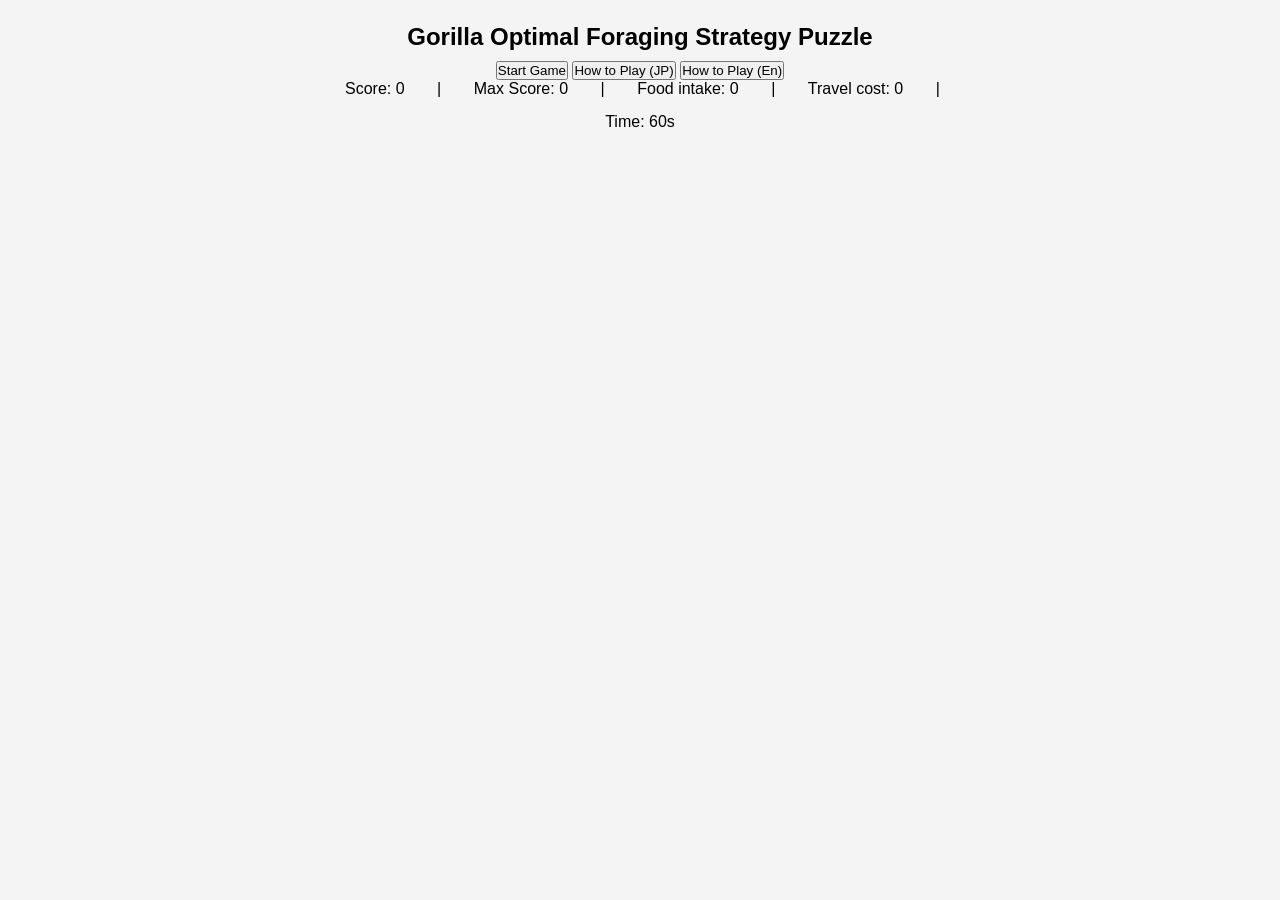
==== docs/index.html @ 2a8471a0 "ゲームを/docsに移動" ====
<!DOCTYPE html>
<html lang="ja">
<head>
  <meta charset="UTF-8">
  <meta name="viewport" content="width=device-width, initial-scale=1.0">
  <title>ゴリラ遊動シミュレーション</title>
  <link rel="stylesheet" href="styles.css">
</head>
<body>
  <div id="container">
    <h1>Gorilla Optimal Foraging Strategy Puzzle</h1>

    <div id="controls">
      <button id="start-button">Start Game</button>
      <button id="stop-button" style="display: none;">Stop Game</button>
      <button id="how-to-play-button" onclick="window.open('how-to-play.html', 'HowToPlay', 'width=600,height=400');">How to Play (JP) </button>
      <button onclick="window.open('how-to-play-en.html', 'HowToPlayEN', 'width=600,height=400');">How to Play (En)</button>
    </div>

    <div id="info">
      <span id="point">Score: 0</span> |
      <span id="max-score">Max Score: 0</span> |
      <span id="score-board">Food intake: 0</span> |
      <span id="travel-cost">Travel cost: 0</span> |
    </div>

    <div id="timer">Time: 60s</div>
    <div id="message"></div>
    <div id="grid" class="disabled"></div>
  </div>

  <script src="script.js"></script>
</body>
</html>
---- docs/styles.css ----
/* 全体設定 */
* {
  margin: 0;
  padding: 0;
  box-sizing: border-box;
}

body {
  height: 100vh;
  display: flex;
  align-items: center;
  justify-content: center;
  font-family: Arial, sans-serif;
  background-color: #f4f4f4;
  overflow: hidden;
}

#container {
  width: 90%;
  max-width: 600px;
  height: 95vh;
  display: flex;
  flex-direction: column;
  justify-content: space-between;
  text-align: center;
}

/* タイトルの文字サイズを小さく調整 */
h1 {
  font-size: 24px; /* 適宜調整してください */
  margin-bottom: 10px; /* 余白も調整 */
  text-align: center;
}

#info {
  display: flex;
  justify-content: space-between;
  align-items: center;
  margin-bottom: 10px;
}

#info span {
  margin: 0 5px;
  line-height: 1;
  font-size: 16px;
}

#grid {
  display: grid;
  grid-template-columns: repeat(10, 1fr);
  gap: 5px;
  flex-grow: 1;
  max-height: 100%; 
  aspect-ratio: 1 / 1;
}

.grid-button {
  width: 100%;
  aspect-ratio: 1 / 1;
  font-size: 24px;
  font-weight: bold;
  color: black;
  cursor: pointer;
  border: 2px solid transparent; /* 初期状態は枠線なし */
  display: flex;
  align-items: center;
  justify-content: center;
}

/* クリック後の枠線を黒に */
.grid-button.clicked {
  border-color: black !important;
}

/* /\* 0点および取得済みのマス *\/ */
/* .grid-button.zero, .grid-button.collected { */
/*   background-color: #d4f7c5; /\* 黄緑色 *\/ */
/*   color: transparent; /\* 数字を非表示 *\/ */
/* } */



.grid-button.visited {
    background-image: repeating-linear-gradient(
	45deg,
	#d3d3d3 0,
	#d3d3d3 1px,
	transparent 1px,
	transparent 7px
    );
    border-color: #d3d3d3; 
  /* background-color: gray !important; /\* 元いたマスを灰色に *\/ */
}

/* 0点のマス */
.grid-button.no-food {
  background-color: #fffdd0; /* 黄緑色 */
  color: transparent; /* 数字を非表示 */
}

/* 非0点マスの基本クラス */
.grid-button.food-patch {
  font-weight: bold;
  color: black;
}

/* /\* 1点のマス (黄緑色) *\/ */
/* .grid-button.thv { */
/*   background-color: #98FB98; /\* 黄緑色 *\/ */
/* } */

.grid-button.savanna {
  background-color: #f0e68c; /* 薄い黄色 (サバンナ) */
  color: transparent; /* フォントの色を透明にして表示を隠す */
}

.grid-button.forest {
  background-color: #77DD77; /* 黄緑色 (森林) */
}

.grid-button.thv-forest {
  background-color: #66CDAA; /* 濃い緑 (高品質THV森林) */
}

.grid-button.small-food-tree {
  background-color: #FFA07A; /* サーモン色 (小型食物樹) */
}

.grid-button.large-food-tree {
  background-color: #FF6347; /* トマト色 (大型食物樹) */
}


.grid-button.eaten {
  color: white; /* 食べたマスの数字を赤に */
}

.grid-button.start {
  border-color: red !important; /* 枠の色を赤に設定 */
}

.grid-button.ended {
  /* background-color: gray; /\* 灰色 *\/ */
  border-color: blue !important; /* 枠を青に設定 */
}

/* 無効化されたマス */
.grid-button.disabled {
    background-color: white; !important;
  cursor: not-allowed;
}


.neighbor-highlight {
  border: 2px dashed black; /* 点線の枠線 */
}



#message {
  font-size: 18px;
  color: green;
  font-weight: bold;
  height: 24px;
  animation: blink 1s step-end infinite;
}

@keyframes blink {
  50% {
    opacity: 0;
  }
}

#score-board, #ten-points, #five-points, #one-point, #timer {
  margin: 5px 0;
}
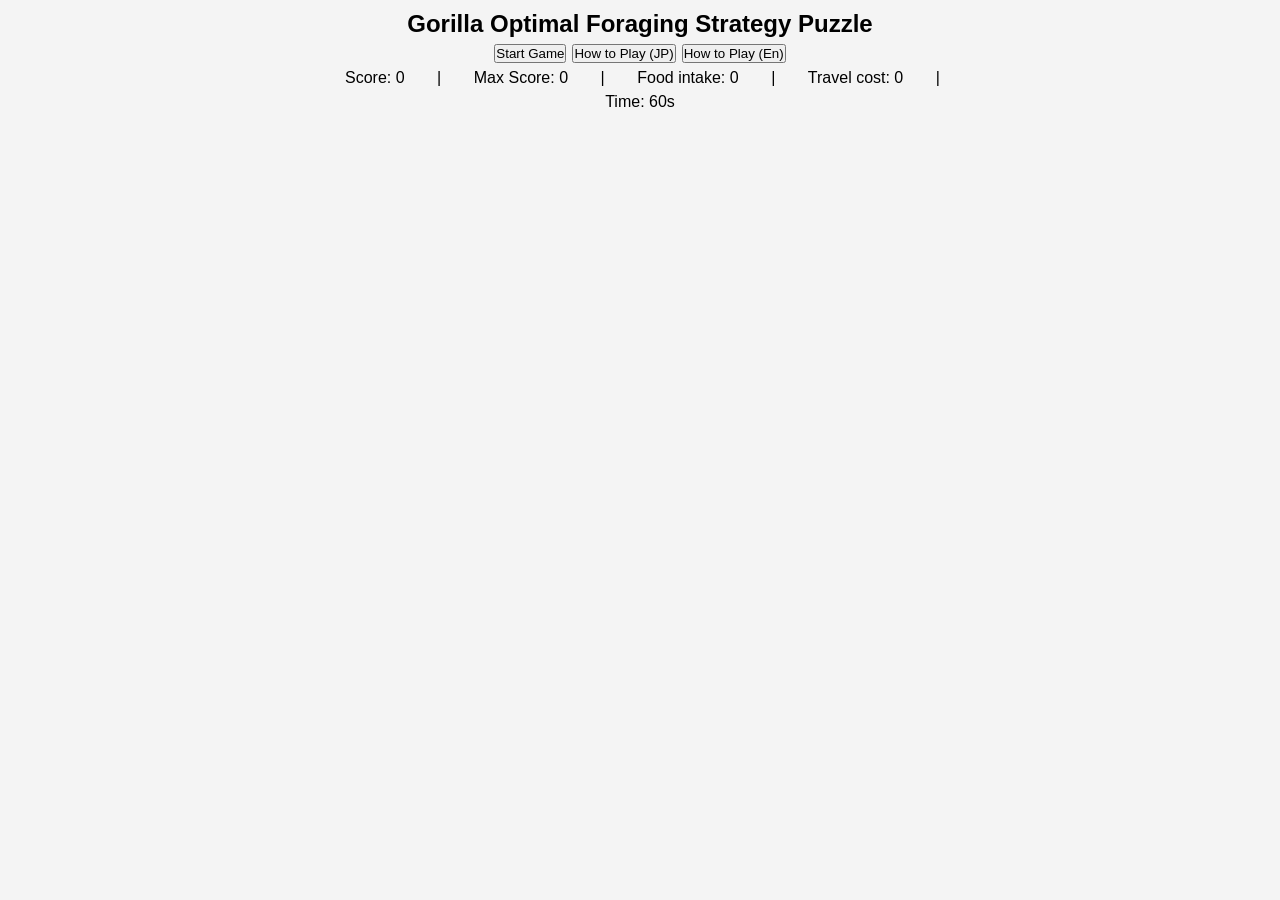
==== commit be9ca754: "Wrap grid div in a grid-wrap div" ====
--- a/docs/index.html
+++ b/docs/index.html
@@ -26,7 +26,9 @@
 
     <div id="timer">Time: 60s</div>
     <div id="message"></div>
-    <div id="grid" class="disabled"></div>
+    <div id="grid-wrap">
+      <div id="grid" class="disabled"></div>
+    </div>
   </div>
 
   <script src="script.js"></script>
--- a/docs/styles.css
+++ b/docs/styles.css
@@ -6,9 +6,9 @@
 }
 
 body {
-  height: 100vh;
+  min-height: 100vh;
+  min-height: 100dvh;
   display: flex;
-  align-items: center;
   justify-content: center;
   font-family: Arial, sans-serif;
   background-color: #f4f4f4;
@@ -18,25 +18,33 @@
 #container {
   width: 90%;
   max-width: 600px;
-  height: 95vh;
+  height: 100vh;
+  height: 100dvh;
+  padding: 10px 0;
   display: flex;
   flex-direction: column;
-  justify-content: space-between;
+  gap: 6px;
   text-align: center;
 }
 
-/* タイトルの文字サイズを小さく調整 */
+/* タイトル */
 h1 {
-  font-size: 24px; /* 適宜調整してください */
-  margin-bottom: 10px; /* 余白も調整 */
+  font-size: 24px;
   text-align: center;
+}
+
+/* ボタン群 */
+#controls {
+  display: flex;
+  flex-wrap: wrap;
+  gap: 6px;
+  justify-content: center;
 }
 
 #info {
   display: flex;
   justify-content: space-between;
   align-items: center;
-  margin-bottom: 10px;
 }
 
 #info span {
@@ -45,19 +53,33 @@
   font-size: 16px;
 }
 
+/* グリッドの外枠：残りの空間をすべて受け持ち、その大きさを中のグリッドに伝える */
+#grid-wrap {
+  flex: 1 1 0;
+  min-height: 0;
+  container-type: size;
+  display: flex;
+  align-items: center;
+  justify-content: center;
+}
+
+/* グリッド：外枠の「幅と高さの小さいほう」を一辺とする正方形 */
 #grid {
+  --side: min(100cqw, 100cqh);
+  width: var(--side);
+  height: var(--side);
   display: grid;
-  grid-template-columns: repeat(10, 1fr);
-  gap: 5px;
-  flex-grow: 1;
-  max-height: 100%; 
-  aspect-ratio: 1 / 1;
+  grid-template-columns: repeat(10, minmax(0, 1fr));
+  grid-template-rows: repeat(10, minmax(0, 1fr));
+  gap: 4px;
 }
 
 .grid-button {
   width: 100%;
-  aspect-ratio: 1 / 1;
-  font-size: 24px;
+  height: 100%;
+  min-width: 0;
+  min-height: 0;
+  font-size: calc(var(--side) / 10 * 0.45);
   font-weight: bold;
   color: black;
   cursor: pointer;
@@ -72,29 +94,21 @@
   border-color: black !important;
 }
 
-/* /\* 0点および取得済みのマス *\/ */
-/* .grid-button.zero, .grid-button.collected { */
-/*   background-color: #d4f7c5; /\* 黄緑色 *\/ */
-/*   color: transparent; /\* 数字を非表示 *\/ */
-/* } */
-
-
-
+/* 訪問済みのマス */
 .grid-button.visited {
-    background-image: repeating-linear-gradient(
-	45deg,
-	#d3d3d3 0,
-	#d3d3d3 1px,
-	transparent 1px,
-	transparent 7px
-    );
-    border-color: #d3d3d3; 
-  /* background-color: gray !important; /\* 元いたマスを灰色に *\/ */
+  background-image: repeating-linear-gradient(
+    45deg,
+    #d3d3d3 0,
+    #d3d3d3 1px,
+    transparent 1px,
+    transparent 7px
+  );
+  border-color: #d3d3d3;
 }
 
 /* 0点のマス */
 .grid-button.no-food {
-  background-color: #fffdd0; /* 黄緑色 */
+  background-color: #fffdd0;
   color: transparent; /* 数字を非表示 */
 }
 
@@ -104,14 +118,9 @@
   color: black;
 }
 
-/* /\* 1点のマス (黄緑色) *\/ */
-/* .grid-button.thv { */
-/*   background-color: #98FB98; /\* 黄緑色 *\/ */
-/* } */
-
 .grid-button.savanna {
   background-color: #f0e68c; /* 薄い黄色 (サバンナ) */
-  color: transparent; /* フォントの色を透明にして表示を隠す */
+  color: transparent; /* 数字を非表示 */
 }
 
 .grid-button.forest {
@@ -130,32 +139,27 @@
   background-color: #FF6347; /* トマト色 (大型食物樹) */
 }
 
-
 .grid-button.eaten {
-  color: white; /* 食べたマスの数字を赤に */
+  color: white; /* 食べたマスの数字を白に */
 }
 
 .grid-button.start {
-  border-color: red !important; /* 枠の色を赤に設定 */
+  border-color: red !important; /* 初期位置は赤枠 */
 }
 
 .grid-button.ended {
-  /* background-color: gray; /\* 灰色 *\/ */
-  border-color: blue !important; /* 枠を青に設定 */
+  border-color: blue !important; /* 終了位置は青枠 */
 }
 
 /* 無効化されたマス */
 .grid-button.disabled {
-    background-color: white; !important;
+  background-color: white !important;
   cursor: not-allowed;
 }
-
 
 .neighbor-highlight {
   border: 2px dashed black; /* 点線の枠線 */
 }
-
-
 
 #message {
   font-size: 18px;
@@ -170,9 +174,3 @@
     opacity: 0;
   }
 }
-
-#score-board, #ten-points, #five-points, #one-point, #timer {
-  margin: 5px 0;
-}
-
-
